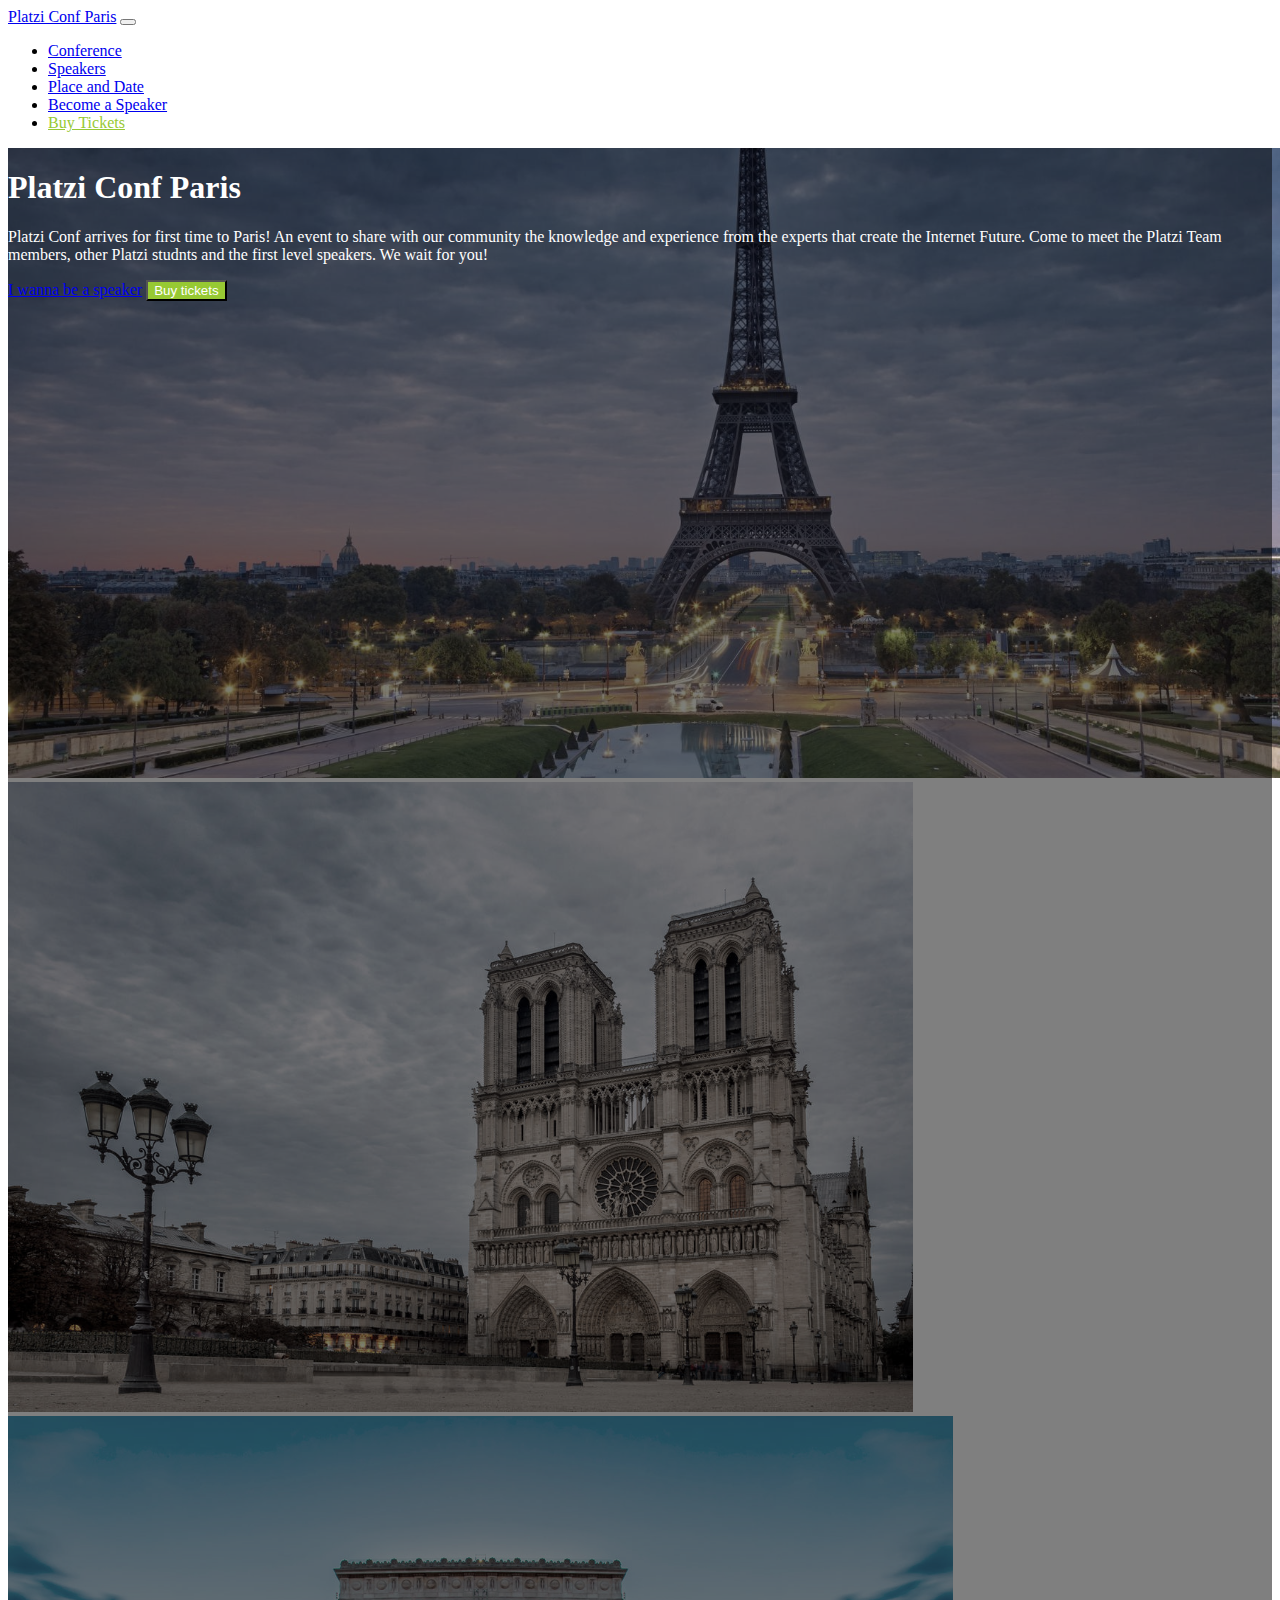
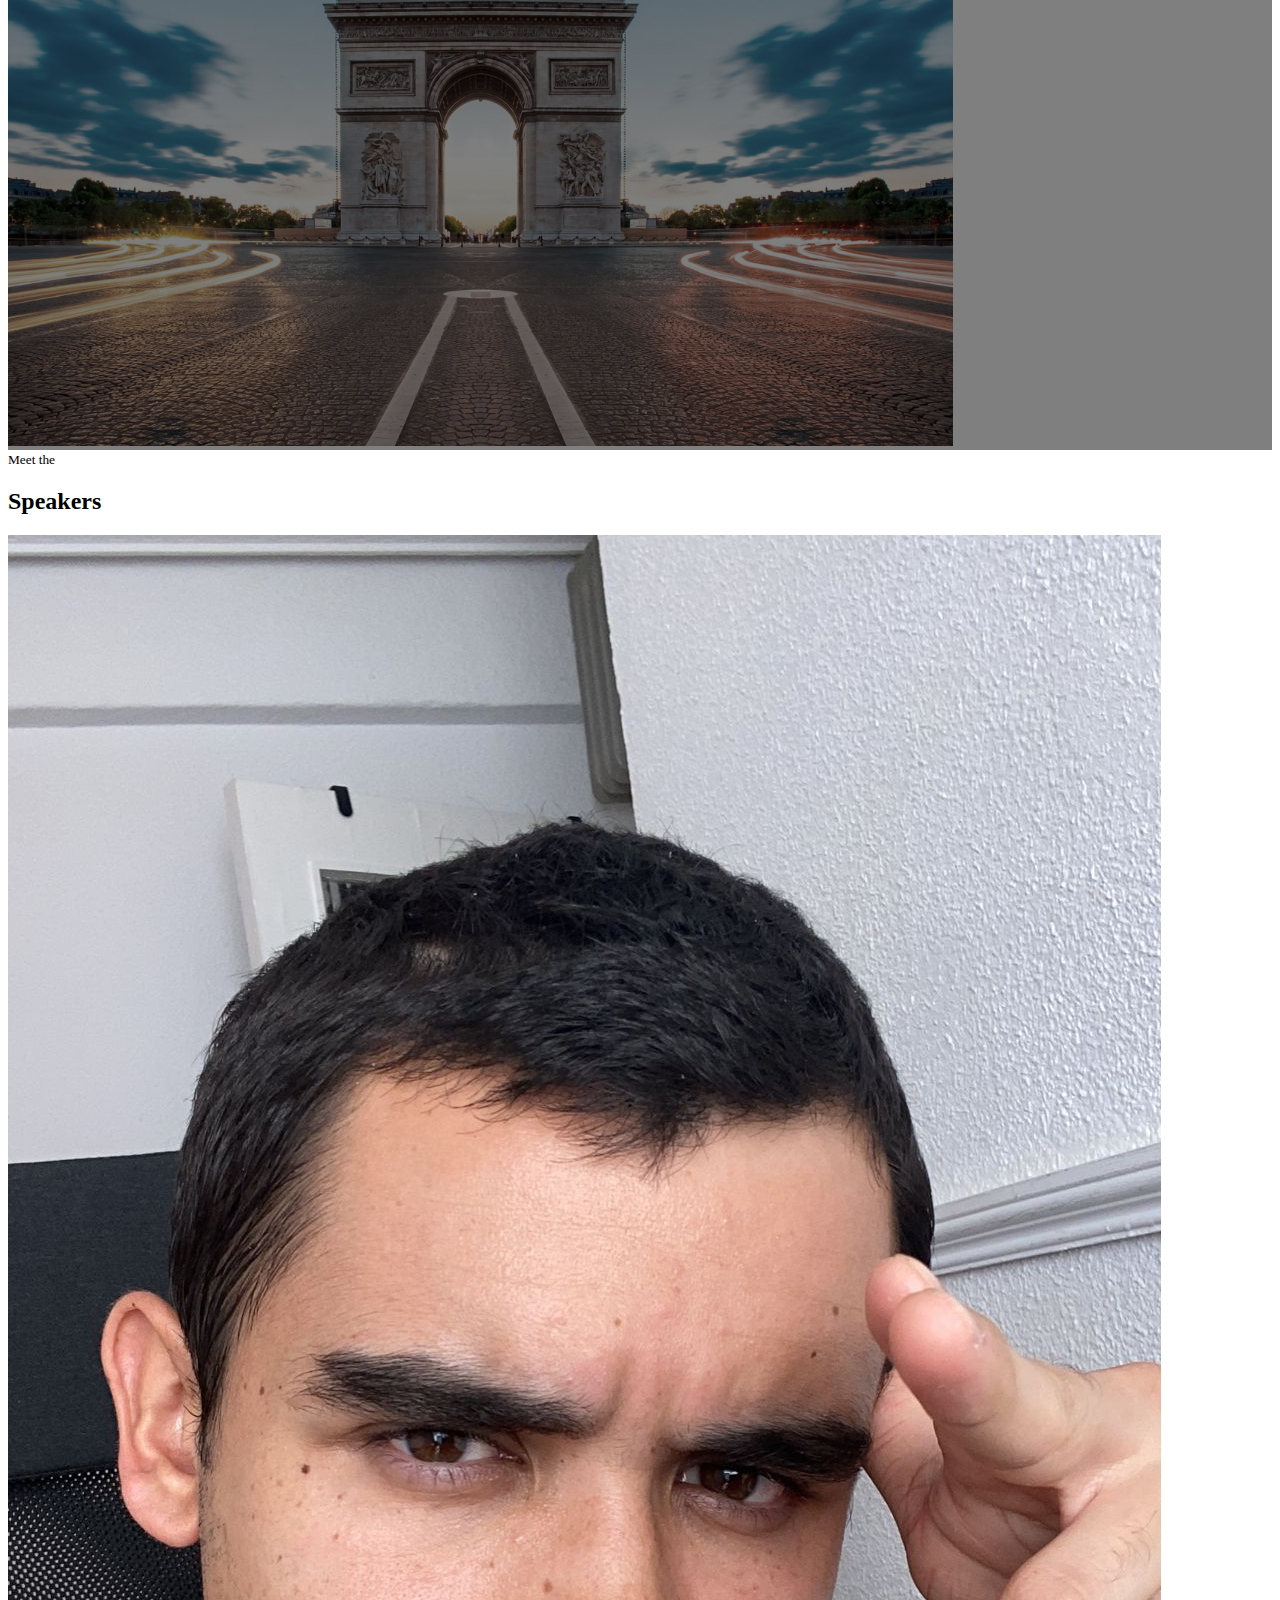
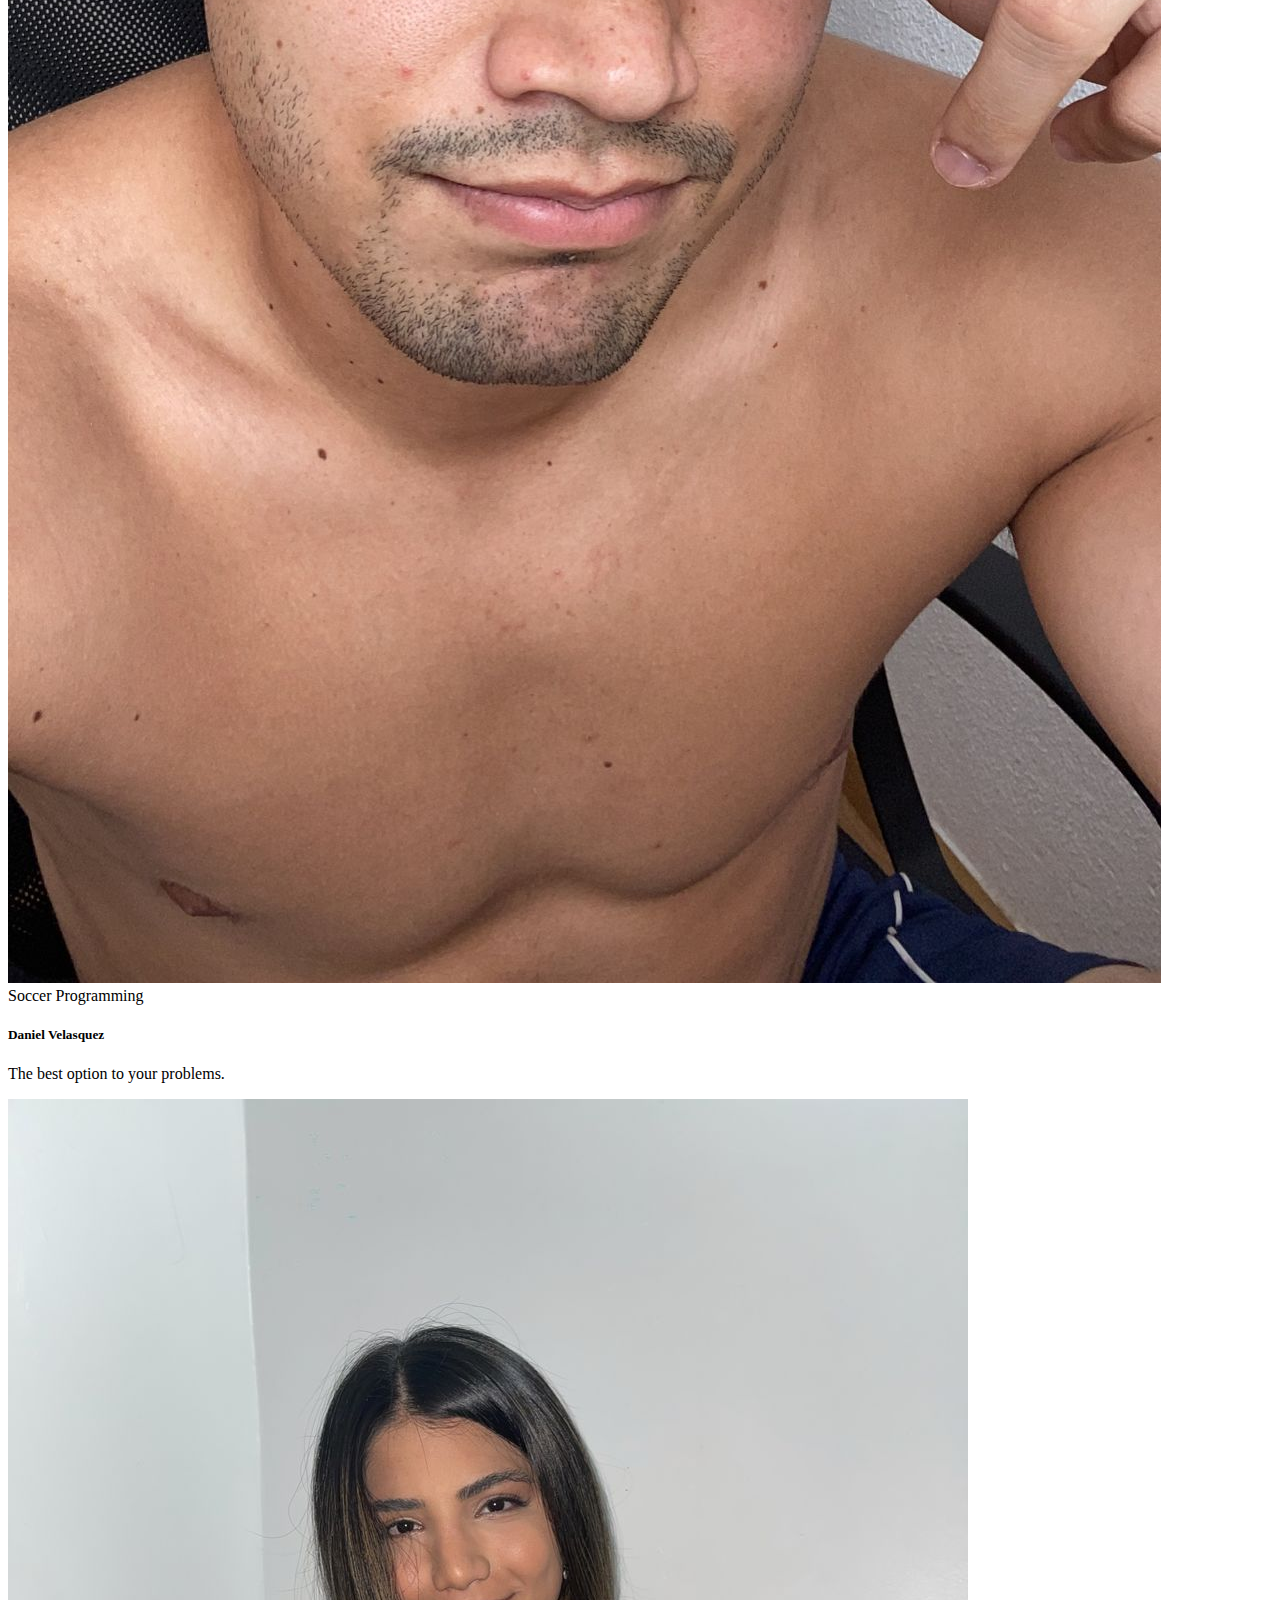
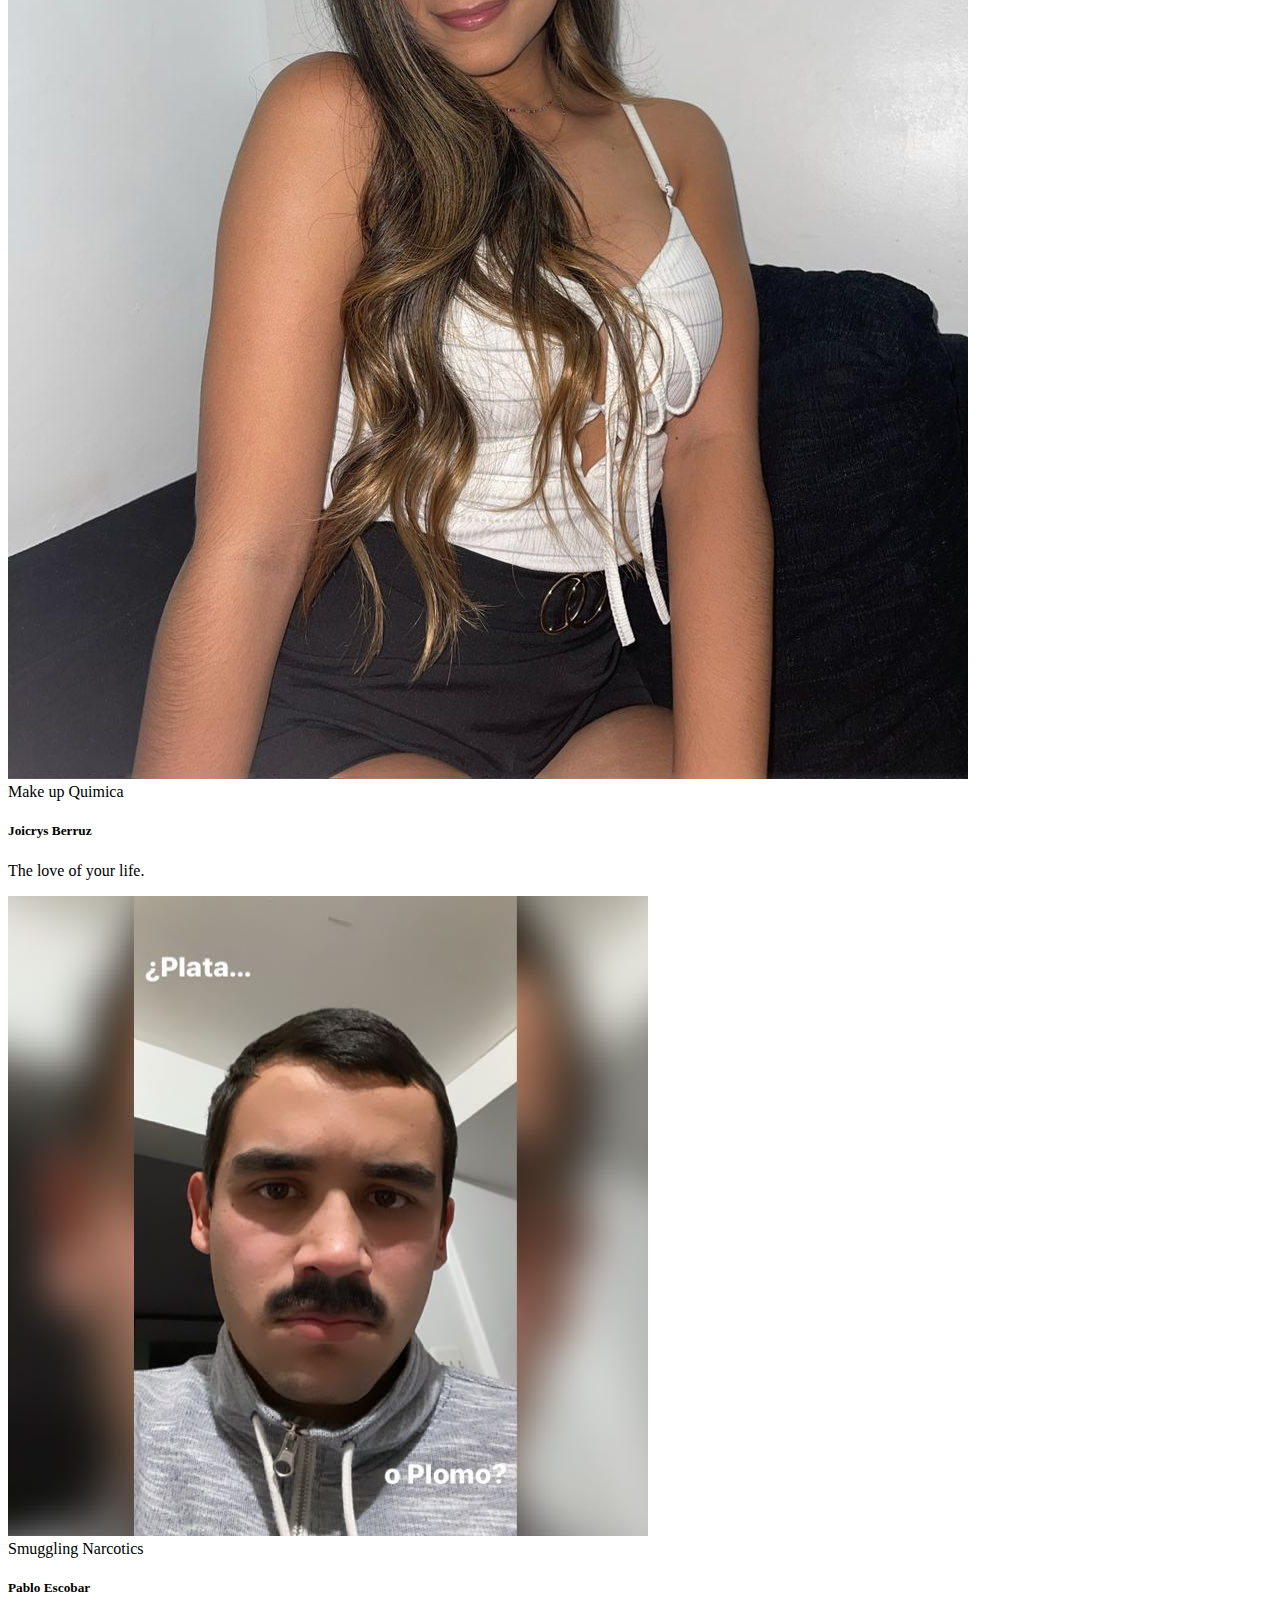
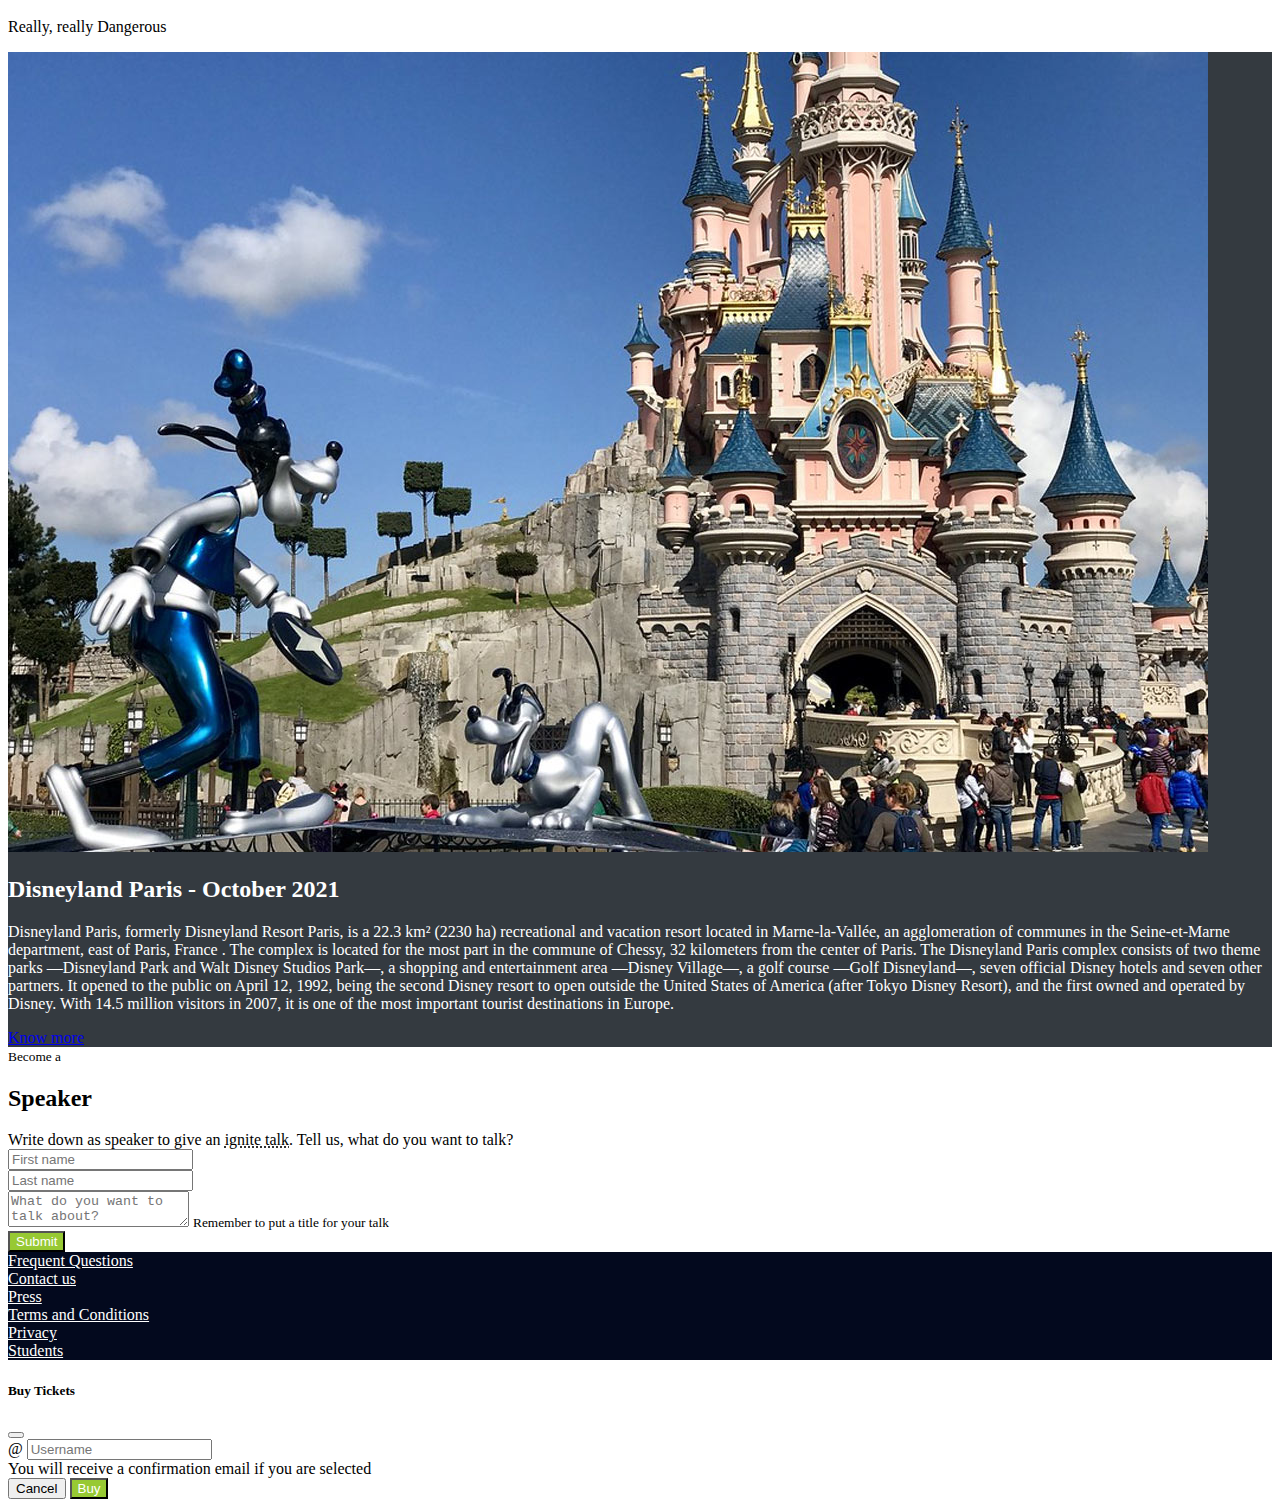
==== project/index.html @ 03a42615 "First Commit" ====
<!doctype html>
<html lang="en">

<head>
  <!-- Required meta tags -->
  <meta charset="utf-8">
  <meta name="viewport" content="width=device-width, initial-scale=1">

  <!-- Bootstrap CSS -->
  <link href="https://cdn.jsdelivr.net/npm/bootstrap@5.1.0/dist/css/bootstrap.min.css" rel="stylesheet"
    integrity="sha384-KyZXEAg3QhqLMpG8r+8fhAXLRk2vvoC2f3B09zVXn8CA5QIVfZOJ3BCsw2P0p/We" crossorigin="anonymous">
  <link rel="stylesheet" href="index.css">
  <title>Platzi Conf Paris</title>
</head>

<body data-bs-spy="scroll" data-bs-target="#navbar" data-bs-offset="56">
  <!-- Header -->
  <nav class="navbar navbar-expand-lg navbar-dark bg-dark sticky-top">
    <div class="container">
      <a class="navbar-brand" href="#main">Platzi Conf Paris</a>
      <button class="navbar-toggler" type="button" data-bs-toggle="collapse" data-bs-target="#navbarSupportedContent"
        aria-controls="navbarSupportedContent" aria-expanded="false" aria-label="Toggle navigation">
        <span class="navbar-toggler-icon"></span>
      </button>
      <div class="collapse navbar-collapse" id="navbar">
        <ul class="navbar-nav ms-auto mb-2 mb-lg-0">
          <li class="nav-item">
            <a class="nav-link" href="#main">Conference</a>
          </li>
          <li class="nav-item">
            <a class="nav-link" href="#speakers">Speakers</a>
          </li>
          <li class="nav-item">
            <a class="nav-link" href="#place-date">Place and Date</a>
          </li>
          <li class="nav-item">
            <a class="nav-link" href="#become-speaker">Become a Speaker</a>
          </li>
          <li class="nav-item">
            <a class="nav-link text-platzi" href="#" data-bs-toggle="modal" data-bs-target="#modalBuy">Buy Tickets</a>
          </li>
        </ul>
      </div>
    </div>
  </nav>
  <!-- /Header -->
  <!-- Main -->
  <main id="main">
    <div id="carousel" class="carousel slide" data-bs-ride="carousel" data-pause="false">
      <div class="carousel-inner">
        <div class="carousel-item active">
          <img src="../assets/Paris1.jpg" class="d-block w-100" alt="Eiffel Tower">
        </div>
        <div class="carousel-item">
          <img src="../assets/Paris2.jpg" class="d-block w-100" alt="Notre Dame Catedral">
        </div>
        <div class="carousel-item">
          <img src="../assets/Paris3.jpg" class="d-block w-100" alt="Arch of Triumph">
        </div>
        <div class="overlay">
          <div class="container">
            <div class="row align-items-center">
              <div class="col col-md-6 offset-md-6 text-center text-md-end">
                <h1>Platzi Conf Paris</h1>
                <p class="d-none d-md-block">Platzi Conf arrives for first time to Paris! An event to share with our
                  community the knowledge and experience from the experts that create the Internet Future. Come to meet
                  the Platzi Team members, other Platzi studnts and the first level speakers. We wait for you!</p>
                <a href="#" class="btn btn-outline-light">I wanna be a speaker</a>
                <button type="button" class="btn btn-platzi" data-bs-toggle="modal" data-bs-target="#modalBuy">Buy tickets</button>
              </div>
            </div>
          </div>
        </div>
      </div>
    </div>
  </main>
  <!-- /Main -->
  <!-- Speakers -->
  <section id="speakers" class="pt-4">
    <div class="container">
      <div class="row">
        <div class="col text-center text-uppercase">
          <small>Meet the</small>
          <h2>Speakers</h2>
        </div>
      </div>
      <div class="row">
        <div class="col-12 col-md-6  col-lg-4 mb-4">
          <div class="card">
            <img src="../assets/Daniel.jpeg" class="card-img-top" alt="SpeakerDaniel">
            <div class="card-body">
              <div class="badges">
                <span class="badge bg-warning">Soccer</span>
                <span class="badge bg-info">Programming</span>
              </div>
              <h5 class="card-title">Daniel Velasquez</h5>
              <p class="card-text">The best option to your problems.</p>
            </div>
          </div>
        </div>
        <div class="col-12 col-md-6 col-lg-4 mb-4">
          <div class="card">
            <img src="../assets/Joicrys.jpeg" class="card-img-top" alt="SpeakerJoicrys">
            <div class="card-body">
              <div class="badges">
                <span class="badge bg-danger">Make up</span>
                <span class="badge bg-secondary">Quimica</span>
              </div>
              <h5 class="card-title">Joicrys Berruz</h5>
              <p class="card-text">The love of your life.</p>
            </div>
          </div>
        </div>
        <div class="col-12 col-md-6 col-lg-4 mb-4">
          <div class="card">
            <img src="../assets/Pablo.jpg" class="card-img-top" alt="SpeakerPablo">
            <div class="card-body">
              <div class="badges">
                <span class="badge bg-dark">Smuggling</span>
                <span class="badge bg-success">Narcotics</span>
              </div>
              <h5 class="card-title">Pablo Escobar</h5>
              <p class="card-text">Really, really Dangerous</p>
            </div>
          </div>
        </div>
      </div>
    </div>
  </section>
  <!-- /Speakers -->
  <!-- Place and Date -->
  <section id="place-date">
    <div class="container-fluid">
      <div class="row">
        <div class="col-12 col-lg-6 ps-0 pe-0">
          <img src="../assets/Disneyland.jpg" alt="Disneyland">
        </div>
        <div class="col-12 col-lg-6 pt-4 pb-4">
          <h2>Disneyland Paris - October 2021</h2>
          <p>Disneyland Paris, formerly Disneyland Resort Paris, is a 22.3 km² (2230 ha) recreational and vacation
            resort located in Marne-la-Vallée, an agglomeration of communes in the Seine-et-Marne department, east of
            Paris, France . The complex is located for the most part in the commune of Chessy, 32 kilometers from the
            center of Paris.
            The Disneyland Paris complex consists of two theme parks —Disneyland Park and Walt Disney Studios Park—, a
            shopping and entertainment area —Disney Village—, a golf course —Golf Disneyland—, seven official Disney
            hotels and seven other partners. It opened to the public on April 12, 1992, being the second Disney resort
            to open outside the United States of America (after Tokyo Disney Resort), and the first owned and operated
            by Disney. With 14.5 million visitors in 2007, it is one of the most important tourist destinations in
            Europe.</p>
          <a class="btn btn-outline-light" href="https://es.wikipedia.org/wiki/Disneyland_Paris" target="_blank">Know
            more</a>
        </div>
      </div>
    </div>
  </section>
  <!-- /Place and Date -->
  <!-- Become a Speaker -->
  <section id="become-speaker" class="pt-4 pb-4">
    <div class="container">
      <div class="row">
        <div class="col text-uppercase text-center">
          <small>Become a</small>
          <h2>Speaker</h2>
        </div>
      </div>
      <div class="row">
        <div class="col text-center">
          Write down as speaker to give an <abbr data-toggle="tooltip" title="5 minute talks">ignite talk</abbr>. Tell us, what do you want to talk?
        </div>
      </div>
      <div class="row">
        <div class="col col-md-10 offset-md-1 col-lg-8 offset-lg-2 pt-2">
          <form>
            <div class="row form-row">
              <div class="col-12 col-md-6 p-1">
                <input type="text" class="form-control" placeholder="First name">
              </div>
              <div class="col-12 col-md-6 p-1">
                <input type="text" class="form-control" placeholder="Last name">
              </div>
            </div>
            <div class="row form-row">
              <div class="col p-1">
                <textarea name="text" class="form-control form-control-lg" placeholder="What do you want to talk about?"></textarea>
                <small class="form-text text-muted">
                  Remember to put a title for your talk
                </small>
              </div>
            </div>
            <div class="row form-row">
              <div class="col p-1">
                <button type="button" class="btn btn-platzi col-12">Submit</button>
              </div>
            </div>
          </form>
        </div>
      </div>
    </div>
    </div>
  </section>
  <!-- /Become a Speaker -->
  <!-- Footer -->
  <footer id="footer" class="pb-4 pt-4">
    <div class="container">
      <div class="row text-center">
        <div class="col-12 col-md col-lg">
          <a href="#">Frequent Questions</a>
        </div>
        <div class="col-12 col-md col-lg">
          <a href="#">Contact us</a>
        </div>
        <div class="col-12 col-md col-lg">
          <a href="#">Press</a>
        </div>
        <div class="col-12 col-md col-lg">
          <a href="#">Terms and Conditions</a>
        </div>
        <div class="col-12 col-md col-lg">
          <a href="#">Privacy</a>
        </div>
        <div class="col-12 col-md col-lg">
          <a href="#">Students</a>
        </div>
      </div>
    </div>
  </footer>
  <!-- /Footer -->
  <!-- Modal -->
  <div class="modal fade" id="modalBuy" tabindex="-1" aria-labelledby="modalBuy" aria-hidden="true">
    <div class="modal-dialog modal-dialog-centered modal-dialog-scrollable">
      <div class="modal-content">
        <div class="modal-header">
          <h5 class="modal-title" id="exampleModalLabel">Buy Tickets</h5>
          <button type="button" class="btn-close" data-bs-dismiss="modal" aria-label="Close"></button>
        </div>
        <div class="modal-body">
          <form>
            <div class="form-row">
              <div class="col">
                <div class="input-group mb-3">
                  <span class="input-group-text" id="basic-addon1">@</span>
                  <input type="text" class="form-control" placeholder="Username" aria-label="Username" aria-describedby="basic-addon1">
                </div>
              </div>
            </div>
          </form>
          <div class="alert alert-warning" role="alert">
            You will receive a confirmation email if you are selected
          </div>
        </div>
        <div class="modal-footer">
          <button type="button" class="btn btn-secondary" data-bs-dismiss="modal">Cancel</button>
          <button type="button" class="btn btn-platzi">Buy</button>
        </div>
      </div>
    </div>
  </div>
<!-- /Modal -->
  <!-- Optional JavaScript; choose one of the two! -->

  <!-- Option 1: Bootstrap Bundle with Popper -->
  <!-- <script src="https://cdn.jsdelivr.net/npm/bootstrap@5.1.0/dist/js/bootstrap.bundle.min.js"
    integrity="sha384-U1DAWAznBHeqEIlVSCgzq+c9gqGAJn5c/t99JyeKa9xxaYpSvHU5awsuZVVFIhvj" crossorigin="anonymous">
  </script> -->

  <!-- Option 2: Separate Popper and Bootstrap JS -->
    <script src="https://cdn.jsdelivr.net/npm/@popperjs/core@2.9.3/dist/umd/popper.min.js" integrity="sha384-eMNCOe7tC1doHpGoWe/6oMVemdAVTMs2xqW4mwXrXsW0L84Iytr2wi5v2QjrP/xp" crossorigin="anonymous"></script>
    <script src="https://cdn.jsdelivr.net/npm/bootstrap@5.1.0/dist/js/bootstrap.min.js" integrity="sha384-cn7l7gDp0eyniUwwAZgrzD06kc/tftFf19TOAs2zVinnD/C7E91j9yyk5//jjpt/" crossorigin="anonymous"></script>
    <script src="index.js"></script>
</body>
</html>
---- project/index.css ----
.text-platzi{
    color: #97c933 !important;
}

.btn-platzi{
    background-color: #97c933 !important;
    color: #FFFFFF;
}

.btn-platzi:hover{
    background-color: #82ad36;
}

#footer{
    background-color: rgb(3, 9, 30);
}

#footer a{
    color: #FFFFFF;
}

#main .carousel-inner img{
    max-height: 70vh;
    object-fit: cover;
    filter: grayscale(50%);
}

#carousel{
    position: relative;
}

#carousel .overlay{
    position: absolute;
    top: 0;
    bottom: 0;
    left: 0;
    right: 0;
    background-color: rgba(0,0,0,0.5);
    color: #FFFFFF;
}

#carousel .overlay .container, 
#carousel .overlay .row{
    height: 100%;
}

#place-date{
    background-color: #343a40;
    color: #FFFFFF;
}

#place-date img{
    max-width: 100%;
}
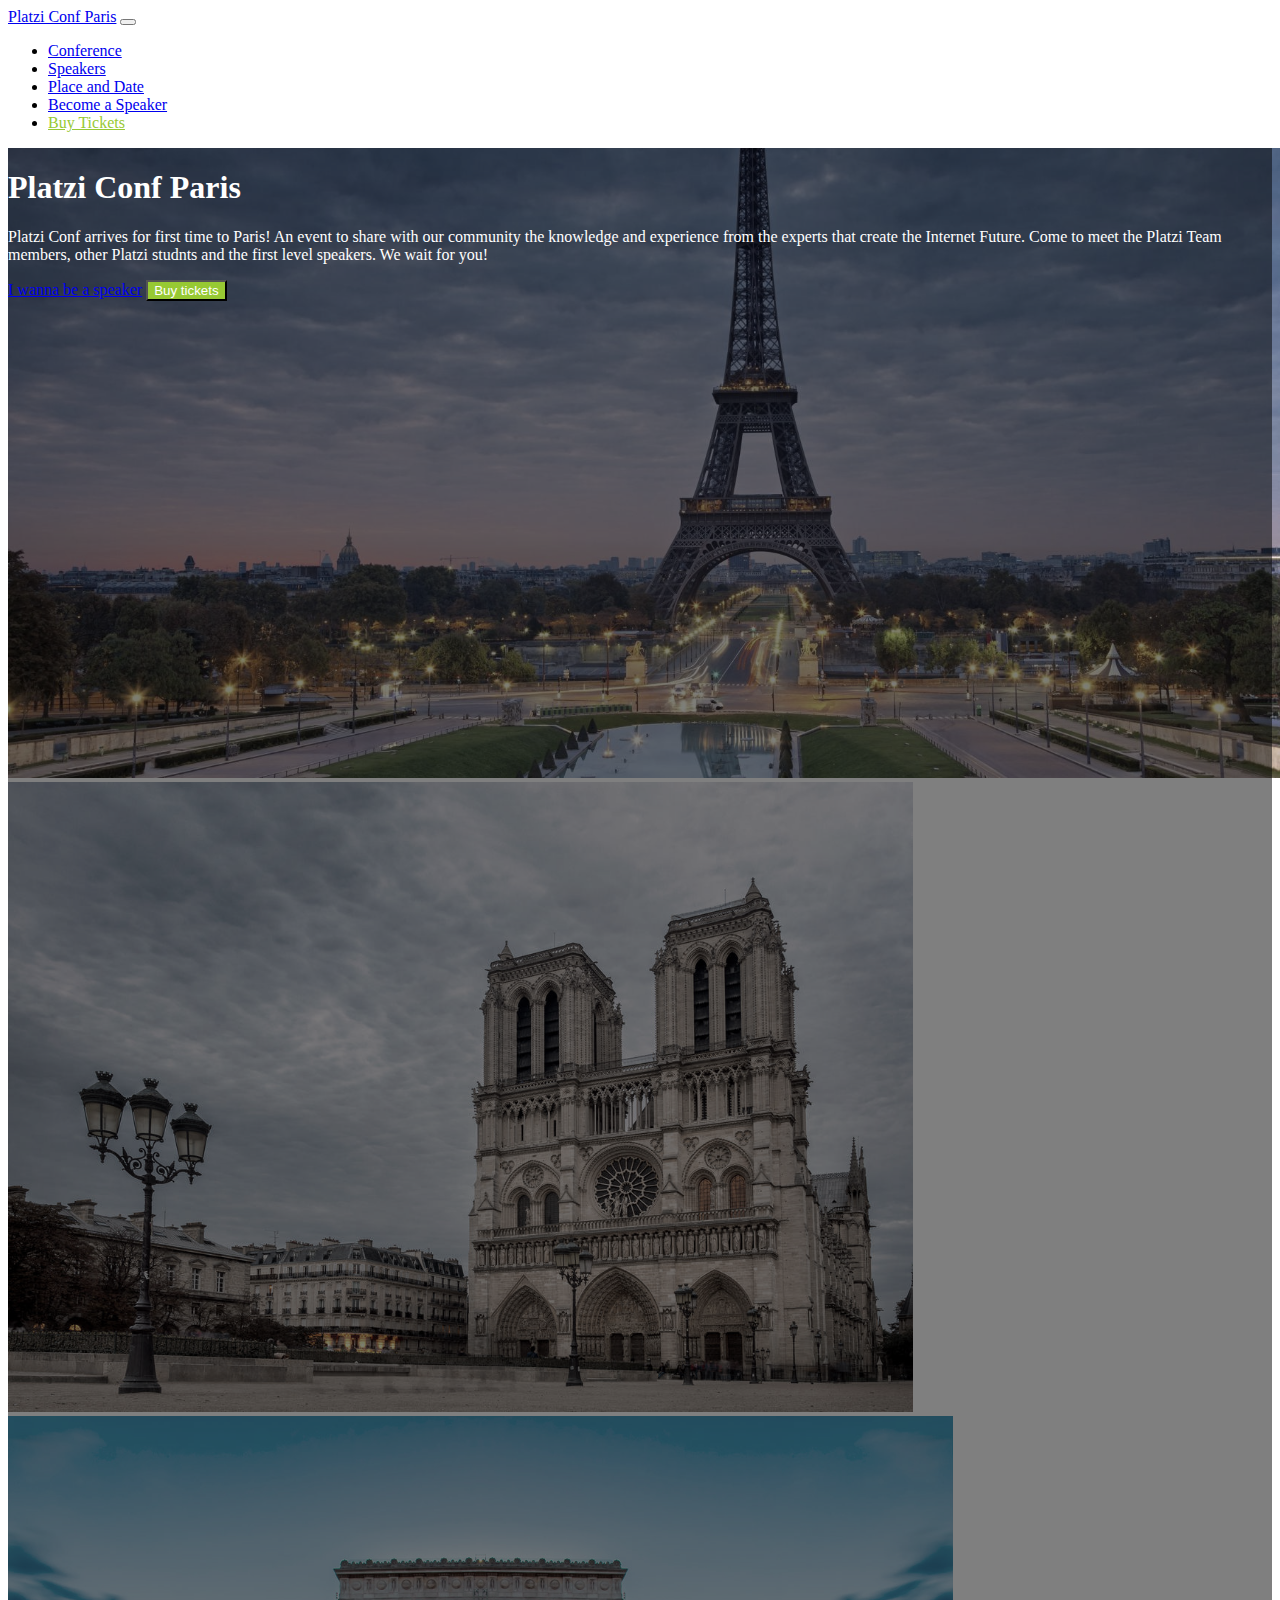
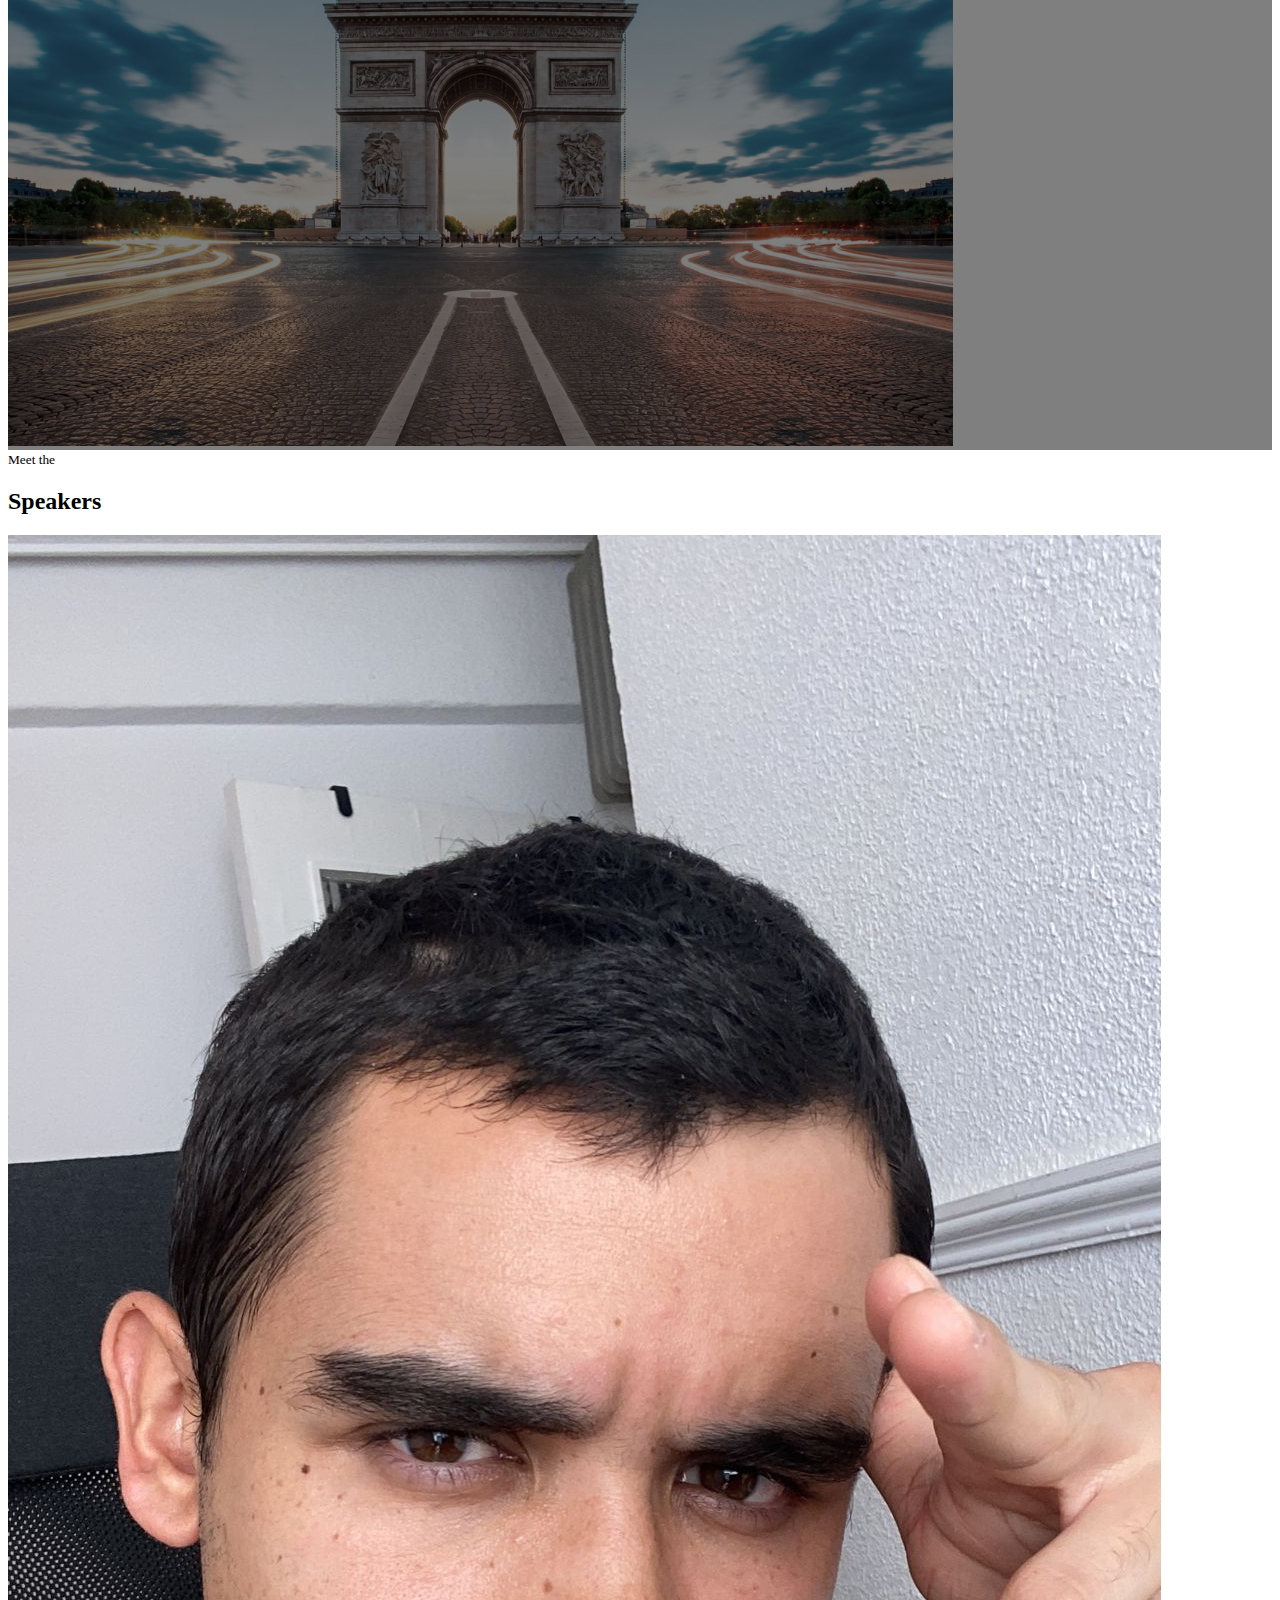
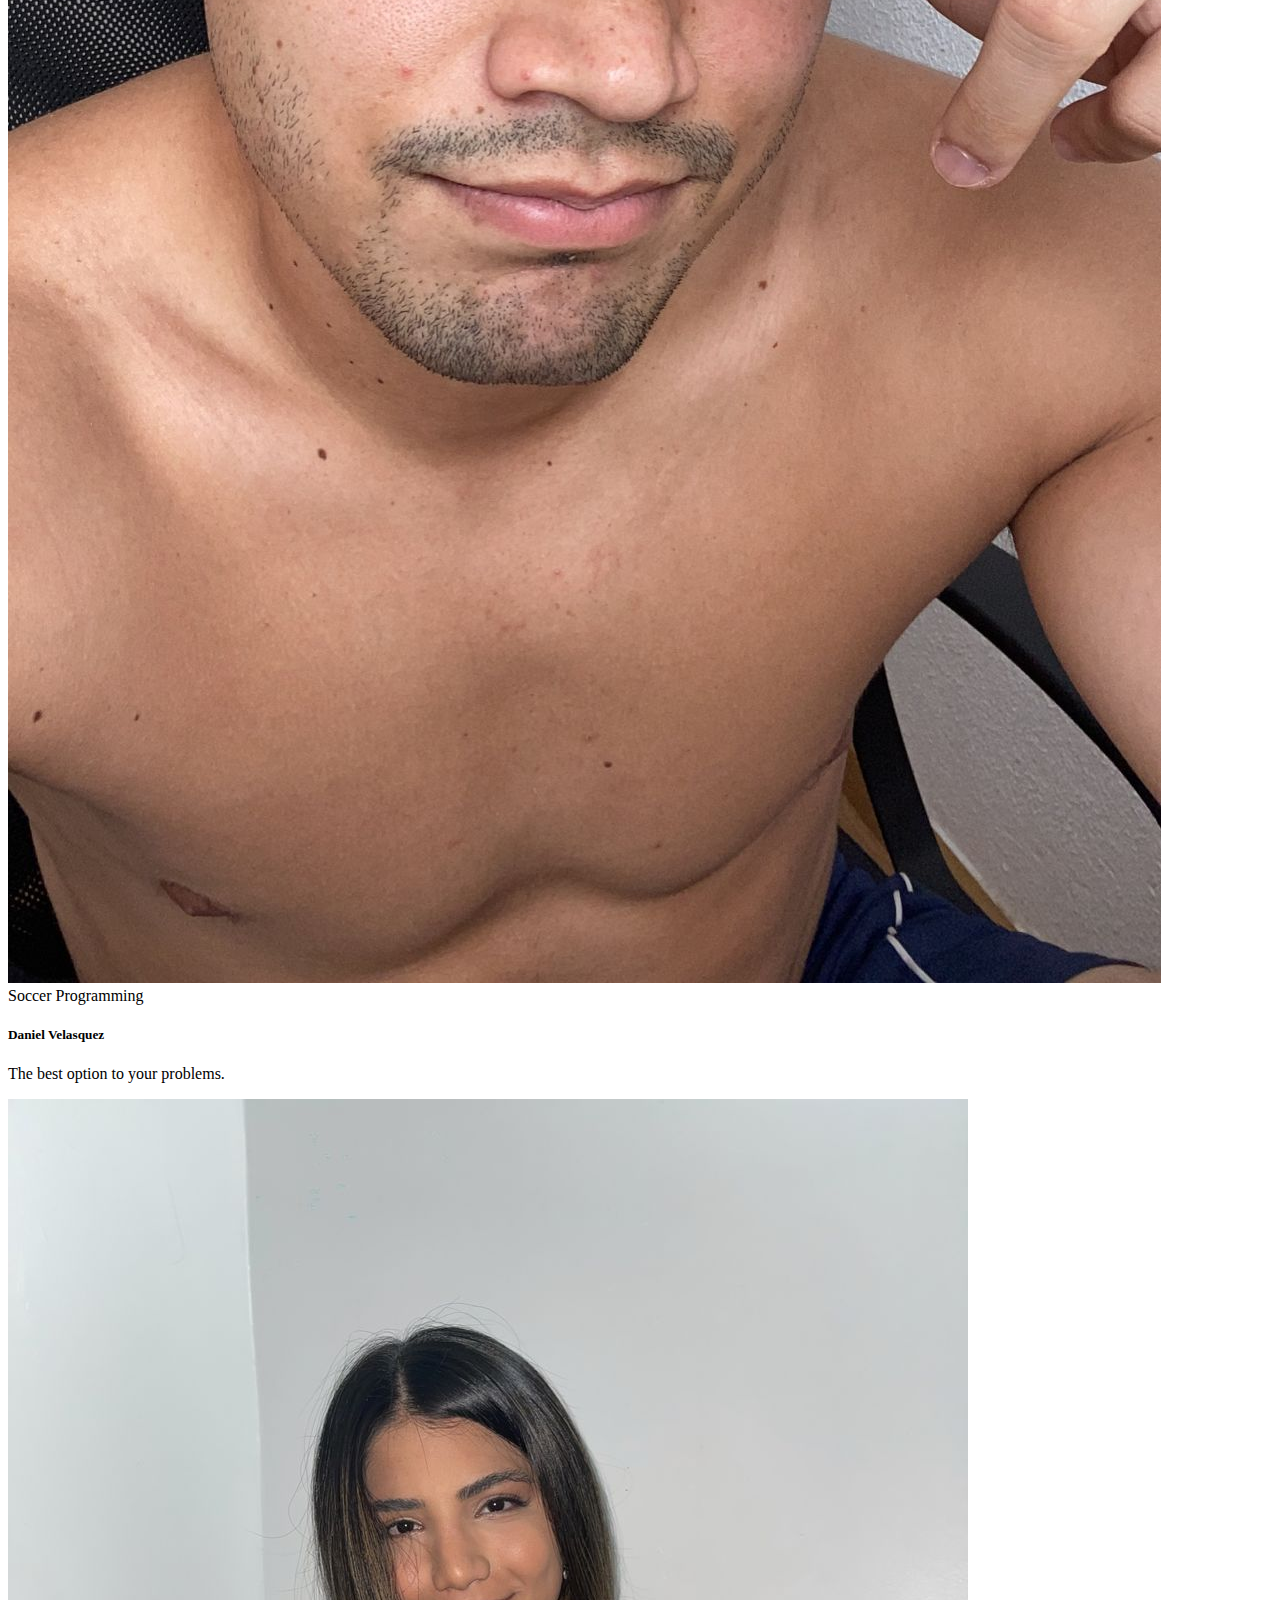
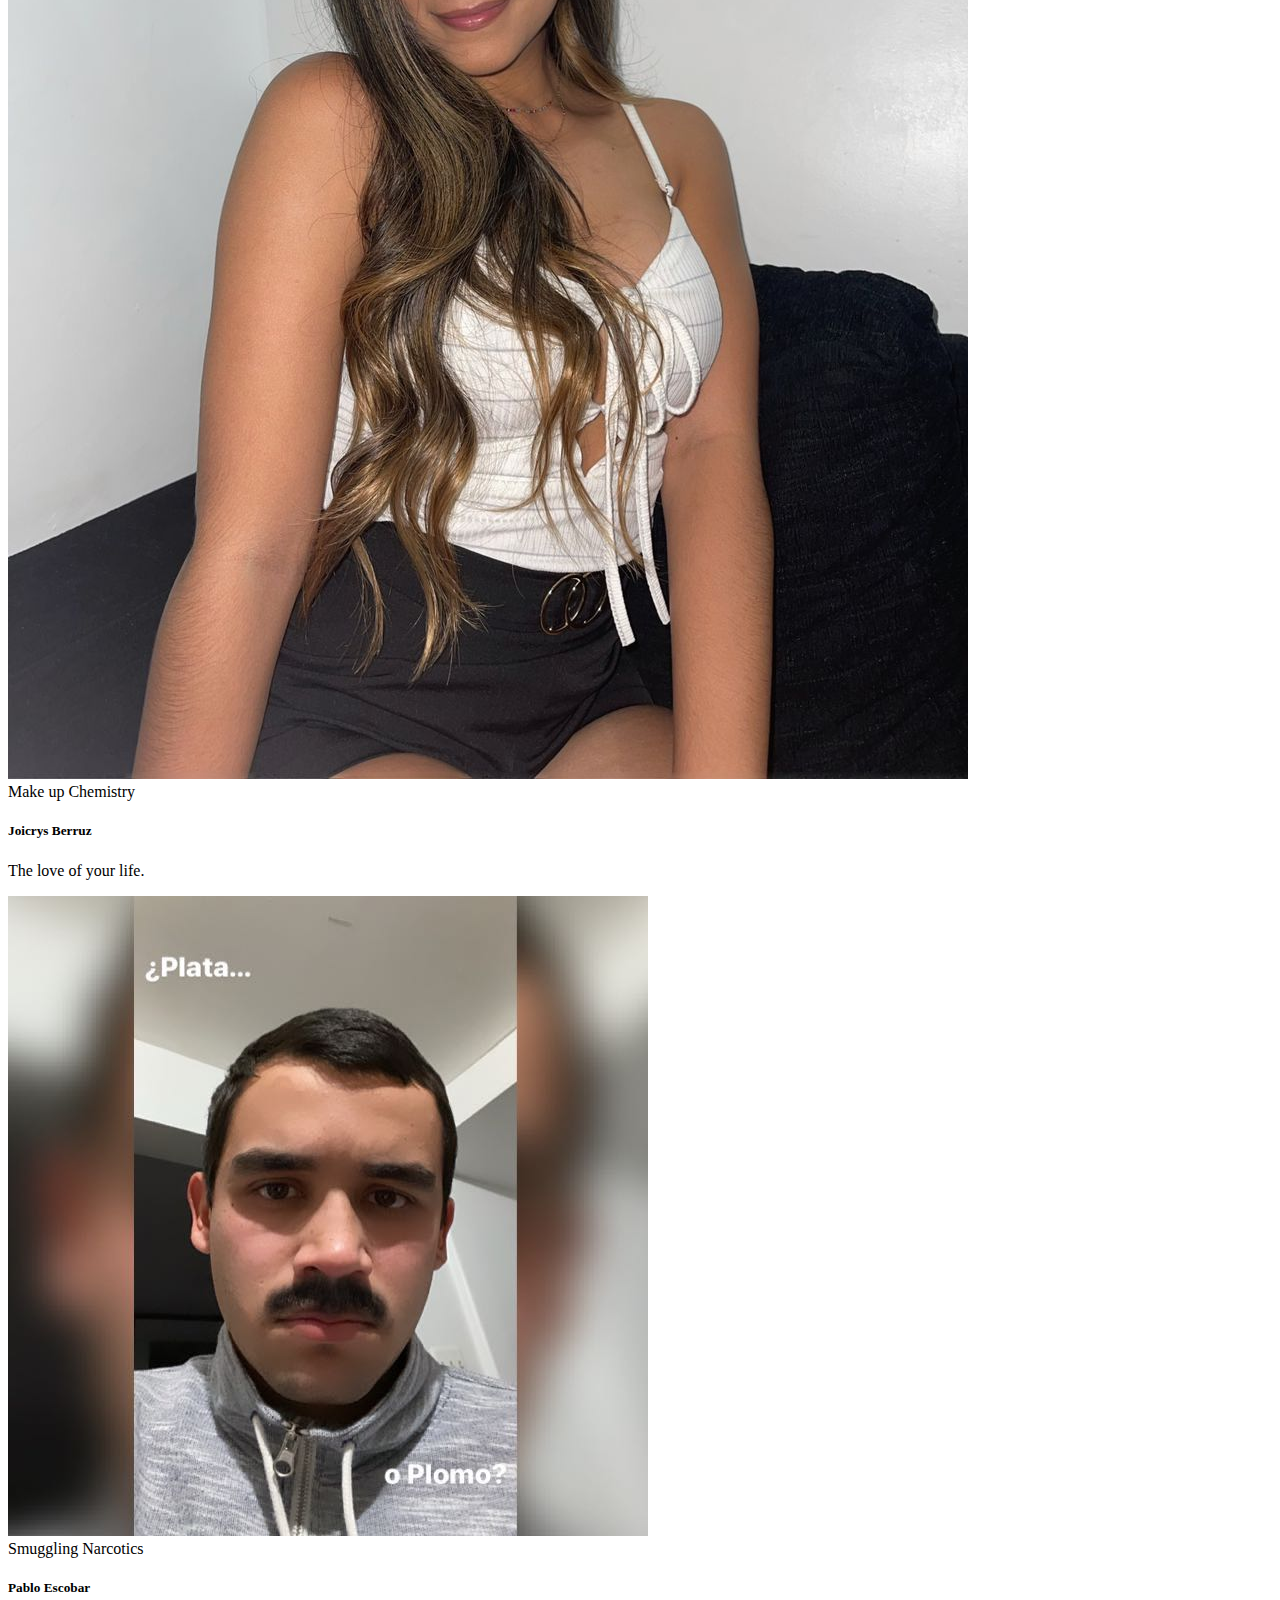
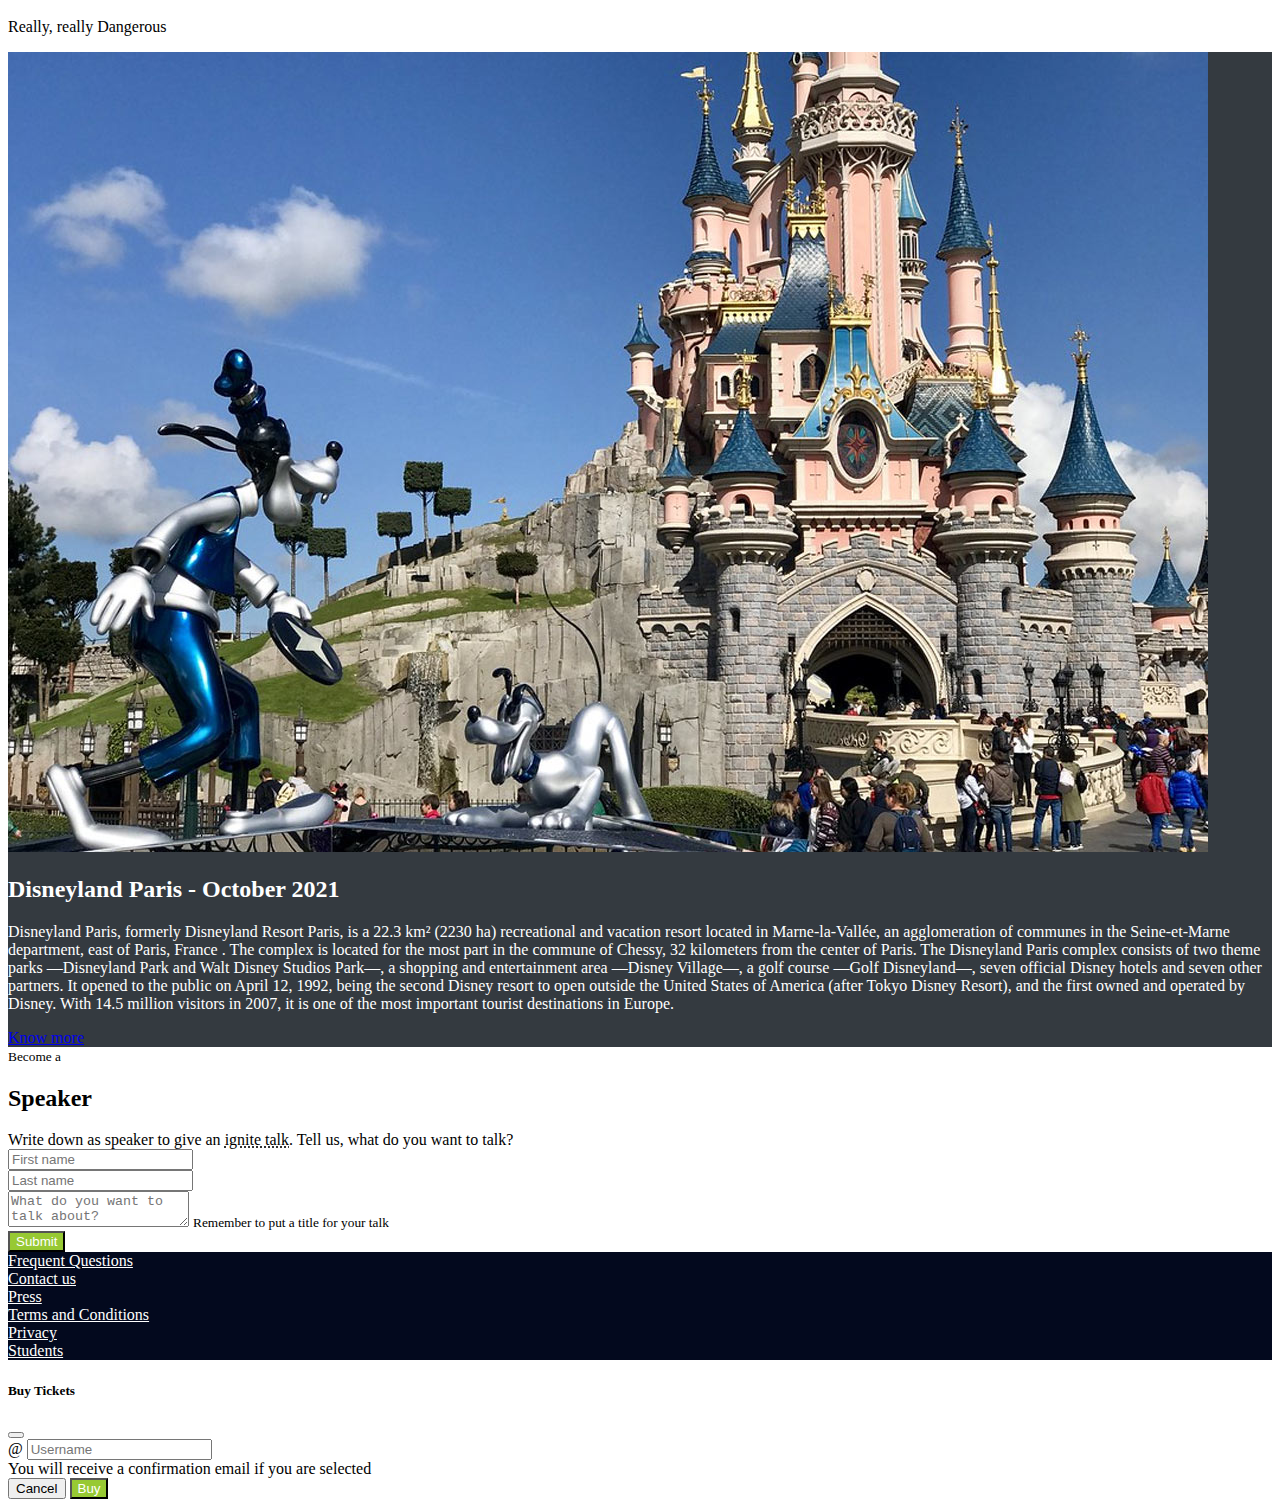
==== commit de210552: "Third commit" ====
--- a/project/index.html
+++ b/project/index.html
@@ -18,7 +18,7 @@
   <nav class="navbar navbar-expand-lg navbar-dark bg-dark sticky-top">
     <div class="container">
       <a class="navbar-brand" href="#main">Platzi Conf Paris</a>
-      <button class="navbar-toggler" type="button" data-bs-toggle="collapse" data-bs-target="#navbarSupportedContent"
+      <button class="navbar-toggler" type="button" data-bs-toggle="collapse" data-bs-target="#navbar"
         aria-controls="navbarSupportedContent" aria-expanded="false" aria-label="Toggle navigation">
         <span class="navbar-toggler-icon"></span>
       </button>
@@ -104,7 +104,7 @@
             <div class="card-body">
               <div class="badges">
                 <span class="badge bg-danger">Make up</span>
-                <span class="badge bg-secondary">Quimica</span>
+                <span class="badge bg-secondary">Chemistry</span>
               </div>
               <h5 class="card-title">Joicrys Berruz</h5>
               <p class="card-text">The love of your life.</p>
